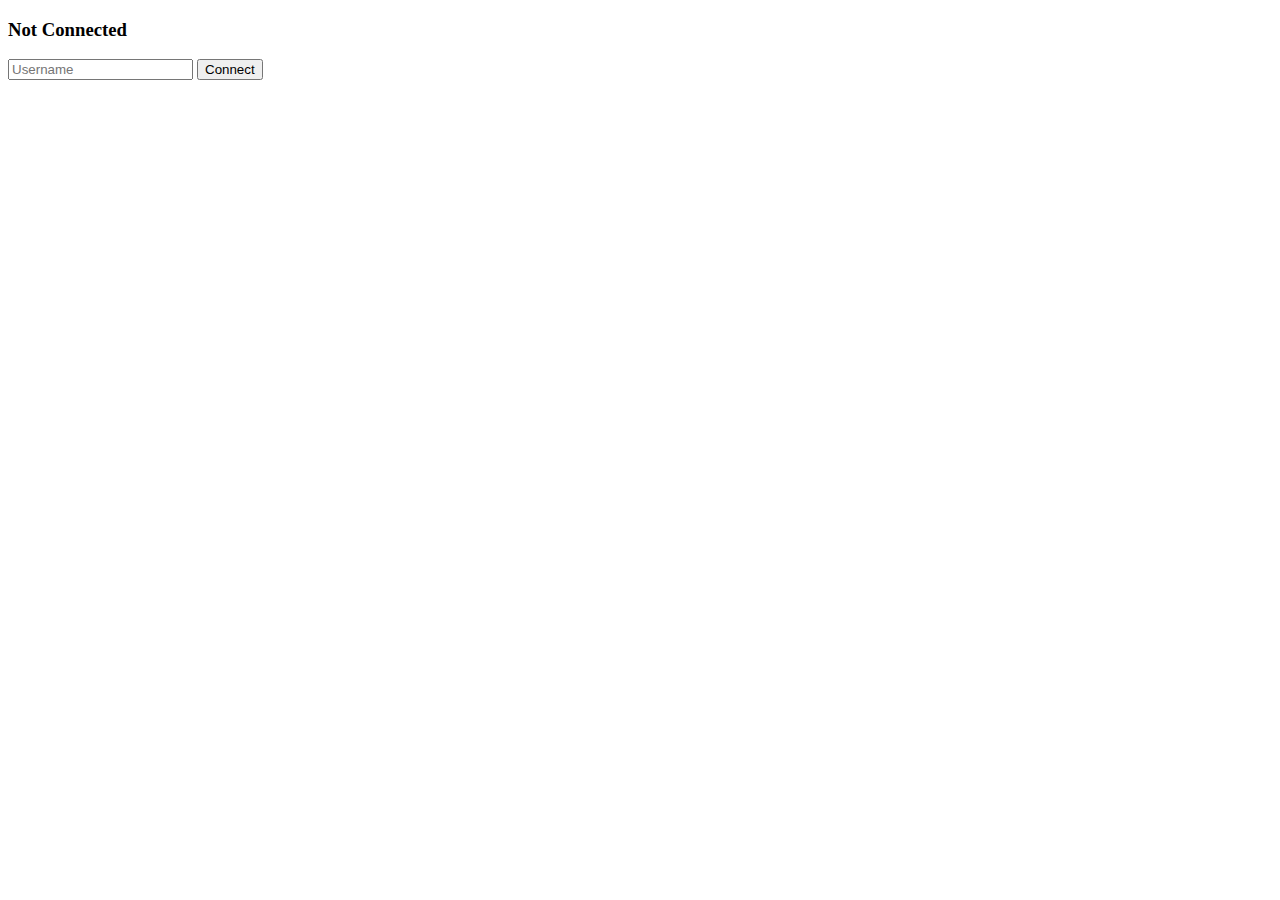
==== connect.html @ a522aafc "updates to the README, and additional of HTML DOCTYPE" ====
<!DOCTYPE html>

<head>
    <!-- Respoke client library -->
    <script src="https://cdn.respoke.io/respoke.min.js"></script>

    <!-- jQuery, for this example -->
    <script src="http://code.jquery.com/jquery-1.11.0.min.js"></script>
    
    <!-- Some simple styles to make things perty -->
    <link rel="stylesheet" type="text/css" href="style.css">
</head>

<body>
    <h3 id="status">Not Connected</h3>
    <div id="login">
        <input id="endpoint" placeholder="Username" type="text" />
        <button id="doLogin">Connect</button>
    </div>

    <script type="text/javascript">
        // App ID value from the dev portal:
        var appid = "b4931d40-ff2b-4c46-8487-bf955a75501d";
        var endpointId;

        // Create the client object using the App ID 
        var client = respoke.createClient({
            appId: appid,
            developmentMode: true
        });

        // "connect" event fired after successful connection to Respoke
        client.listen('connect', function() {
            $("#status").html("Connected to Respoke as \"" + endpointId + "\"");
        });

        // Connect to Respoke when the user clicks "connect"
        $("#doLogin").click(function() {
            // Update the status message
            $("#status").html("Connecting...");

            // Grab our username
            endpointId = $("#endpoint").val();  

            // Connect to Respoke
            client.connect({
                endpointId: endpointId 
            });
        });
    </script>
</body>

</html>
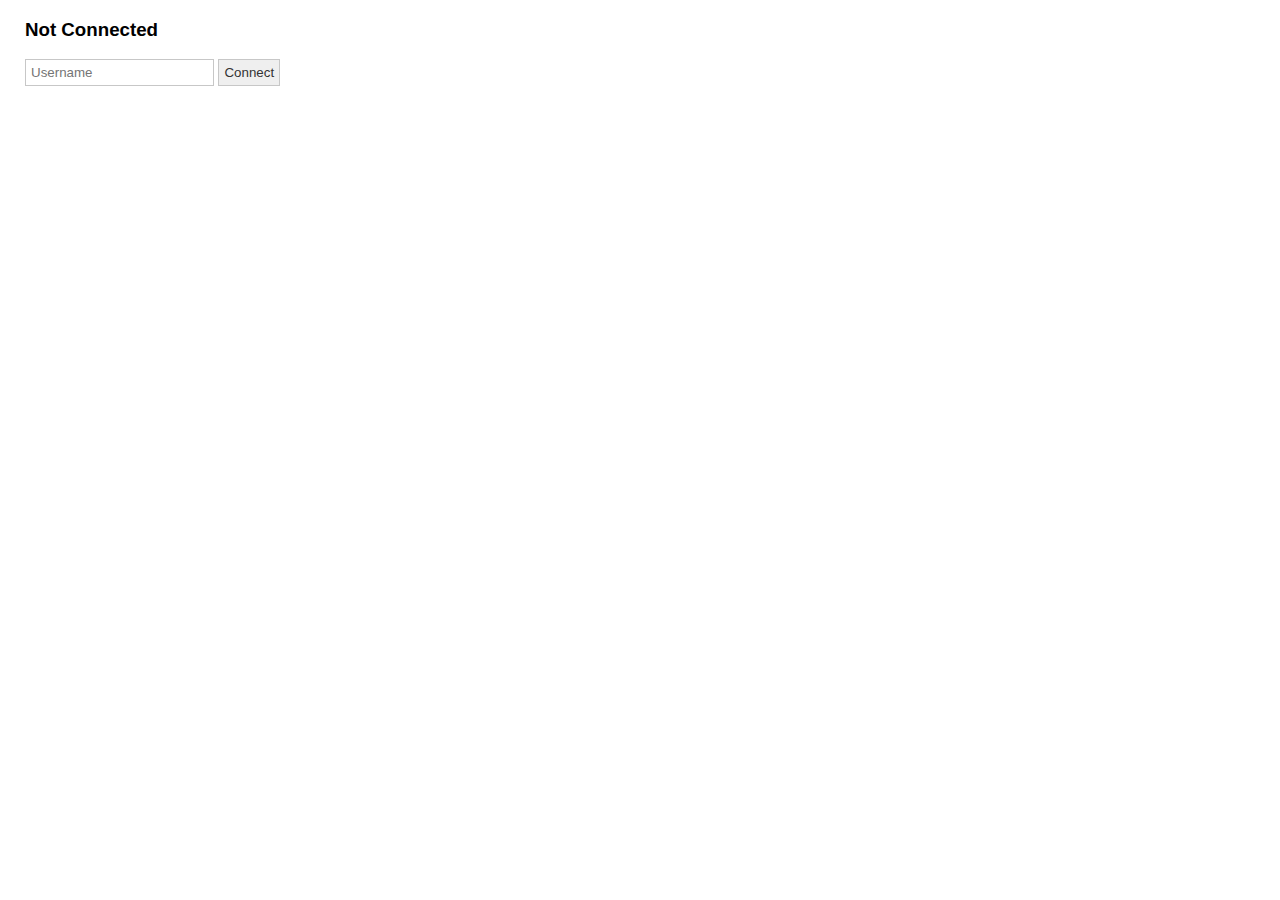
==== commit 08119e5b: "adding examples" ====
--- a/connect.html
+++ b/connect.html
@@ -19,7 +19,9 @@
     </div>
 
     <script type="text/javascript">
-        // App ID value from the dev portal:
+        // App ID value from the dev portal. You can play
+        // around with the supplied ID or replace it with
+        // your own.
         var appid = "b4931d40-ff2b-4c46-8487-bf955a75501d";
         var endpointId;
 
--- a/style.css
+++ b/style.css
@@ -0,0 +1,43 @@
+body {
+    font-family: Arial, Helvetica;
+    margin-left: 25px;
+}
+
+#messages {
+    height: 200px;
+    width: 400px;
+    border: 1px solid #c7c7c7;
+    overflow-x: hidden;
+    overflow-y: auto;
+    padding: 5px;
+}
+
+#textToSend {
+    width: 400px;
+    padding: 5px;
+}
+
+input, textarea, button {
+    margin-bottom: 10px;
+    padding: 5px;
+    border: 1px solid #c7c7c7;
+}
+
+textarea:focus, input:focus, button:focus {
+    outline: 0;
+}
+
+button {
+    background-color: #efefef;
+    color: #333;
+}
+
+
+video {
+    width: 300px;
+    margin-right: 20px;
+}
+
+#remoteVideoSource {
+    float: left;
+}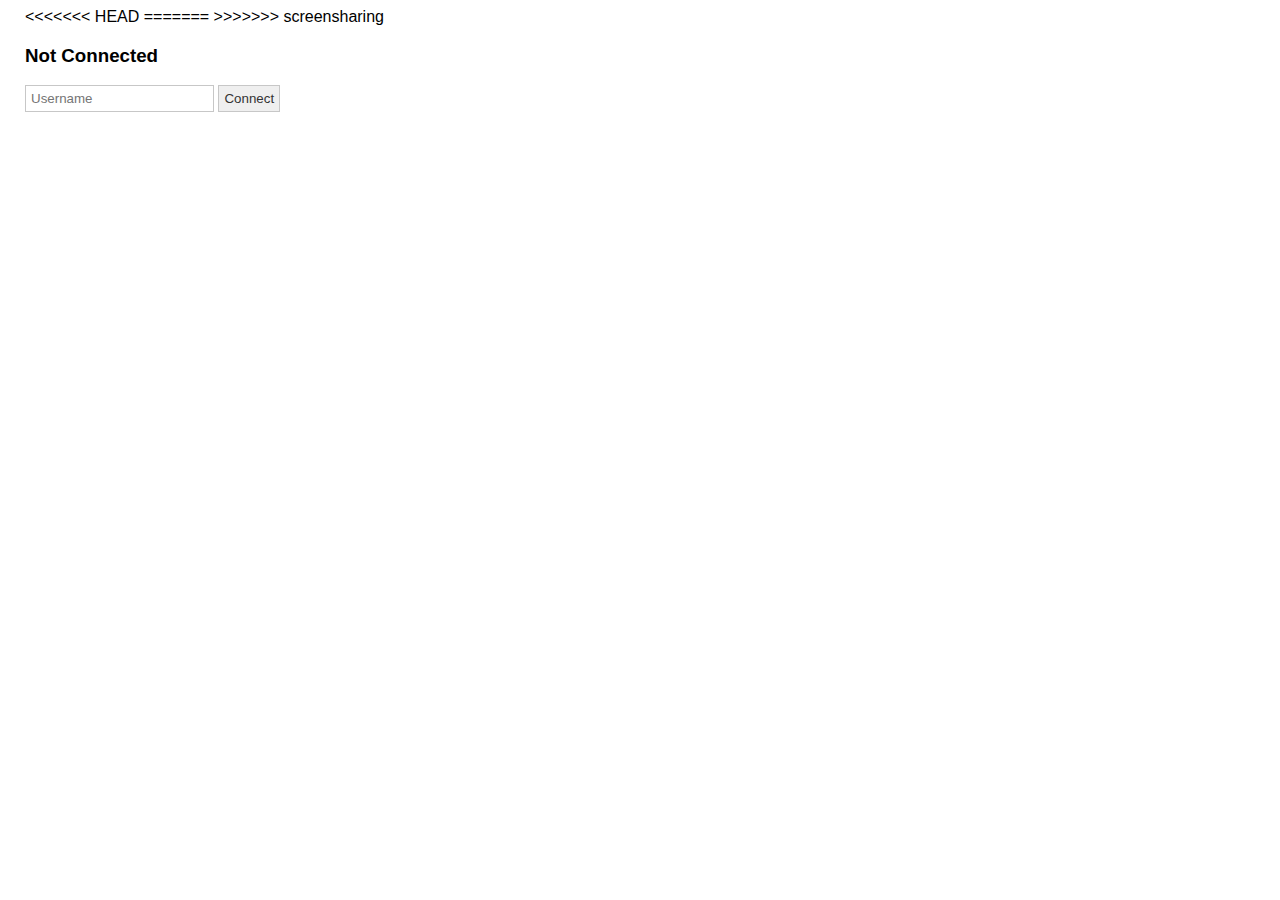
==== commit 799f31bb: "adding screensharing" ====
--- a/connect.html
+++ b/connect.html
@@ -1,6 +1,11 @@
 <!DOCTYPE html>
 
 <head>
+<<<<<<< HEAD
+=======
+    <title>Respoke - Connect Example</title>
+    
+>>>>>>> screensharing
     <!-- Respoke client library -->
     <script src="https://cdn.respoke.io/respoke.min.js"></script>
 
@@ -20,9 +25,11 @@
 
     <script type="text/javascript">
         // App ID value from the dev portal. You can play
-        // around with the supplied ID or replace it with
-        // your own.
+        // around with the supplied ID but should replace it
+        // with your own.
         var appid = "b4931d40-ff2b-4c46-8487-bf955a75501d";
+
+        // The ID that other users will identify you by (your username)
         var endpointId;
 
         // Create the client object using the App ID 
